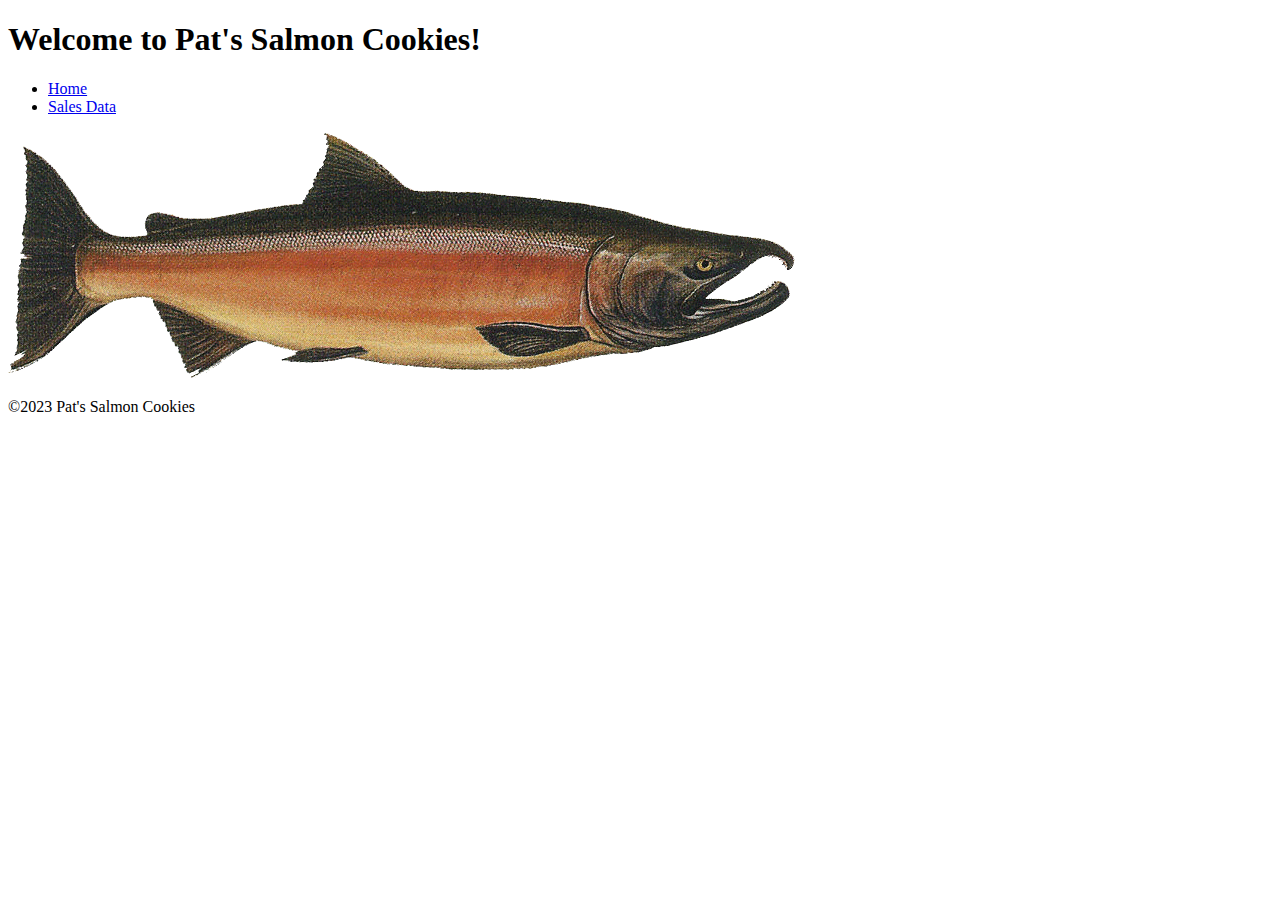
==== index.html @ fdf0a1a0 "created base structure of page" ====
<!DOCTYPE html>
<html lang="en">
  <head>
    <meta charset="UTF-8" />
    <meta name="viewport" content="width=device-width, initial-scale=1.0" />
    <link rel="stylesheet" href="css/styles.css" />
    <title>Welcome to Pat's Salmon Cookies!</title>

  </head>

  <body>
    <header>
      <h1>Welcome to Pat's Salmon Cookies!</h1>
      <nav>
        <ul>
          <li><a href="index.html">Home</a></li>
          <li><a href="sales.html">Sales Data</a></li>
        </ul>
      </nav>
    </header>

    <main>
      <img src="images/pats-salmon.png" alt="A large salmon with its mouth agape.">
      <br>

    </main>

    <footer>
      <p>&copy;2023 Pat's Salmon Cookies</p>

    </footer>

  </body>

</html>
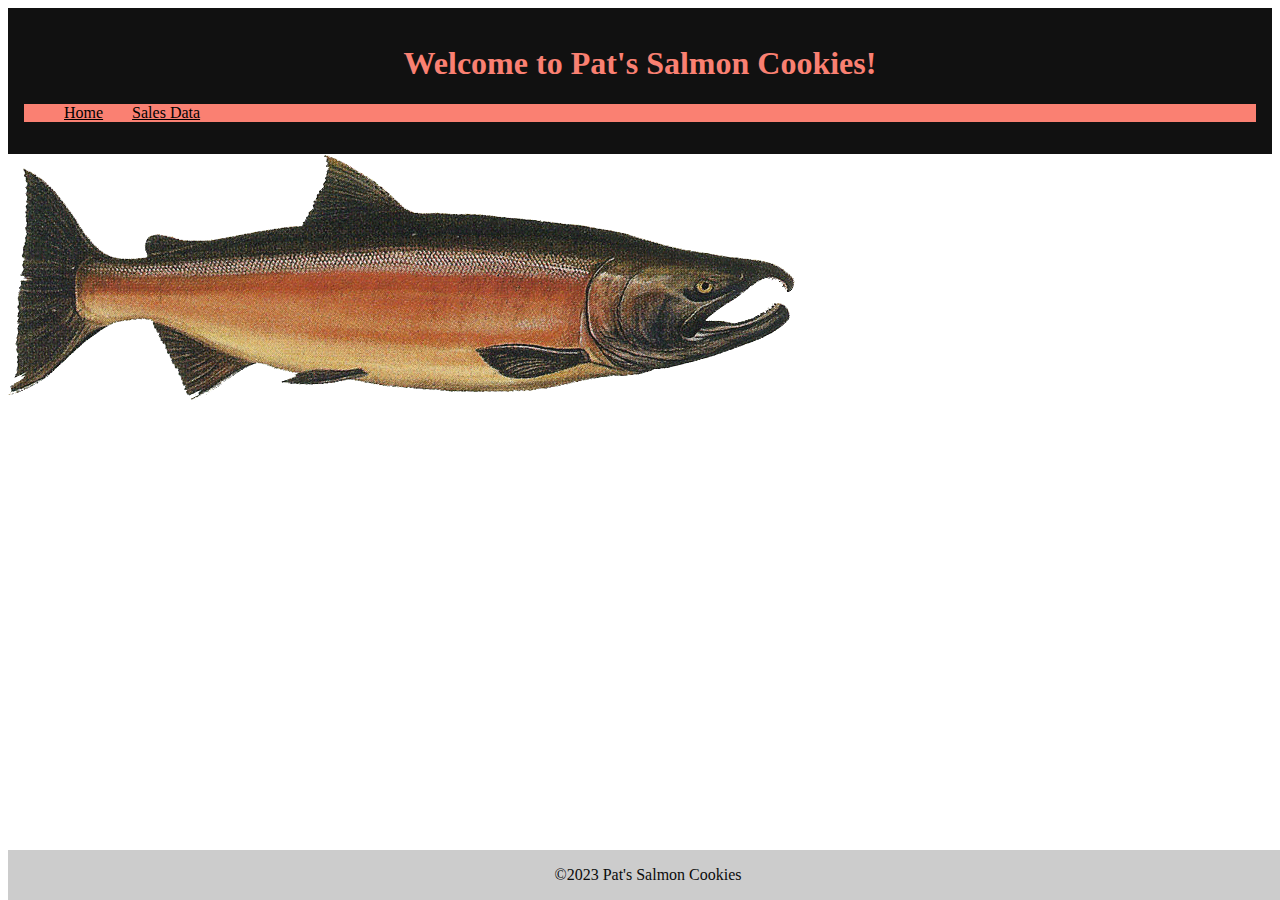
==== commit 7cb50adc: "created general page outline" ====
--- a/index.html
+++ b/index.html
@@ -5,13 +5,12 @@
     <meta name="viewport" content="width=device-width, initial-scale=1.0" />
     <link rel="stylesheet" href="css/styles.css" />
     <title>Welcome to Pat's Salmon Cookies!</title>
-
   </head>
 
   <body>
     <header>
       <h1>Welcome to Pat's Salmon Cookies!</h1>
-      <nav>
+      <nav class="links">
         <ul>
           <li><a href="index.html">Home</a></li>
           <li><a href="sales.html">Sales Data</a></li>
@@ -20,16 +19,17 @@
     </header>
 
     <main>
-      <img src="images/pats-salmon.png" alt="A large salmon with its mouth agape.">
-      <br>
 
+
+      <img
+        src="images/pats-salmon.png"
+        alt="A large salmon with its mouth agape."
+      />
+      <br />
     </main>
 
     <footer>
       <p>&copy;2023 Pat's Salmon Cookies</p>
-
     </footer>
-
   </body>
-
 </html>
--- a/css/styles.css
+++ b/css/styles.css
@@ -0,0 +1,37 @@
+header {
+  background-color:#111111 ;
+  color: #fa8072;
+  padding: 1em;
+  position: relative;
+  text-align: center;
+}
+
+header nav {
+  background-color: #fa8072;
+
+}
+
+header .links ul {
+  list-style: none;
+  text-align: left;
+
+}
+
+header .links li {
+  display: inline;
+  margin-right: 25px;
+
+}
+
+header .links a {
+  color: black;
+}
+
+footer {
+  background-color: #cccccc;
+  bottom: 0;
+  color: #0a0a0a;
+  position: absolute;
+  text-align: center;
+  width: 100%;
+}
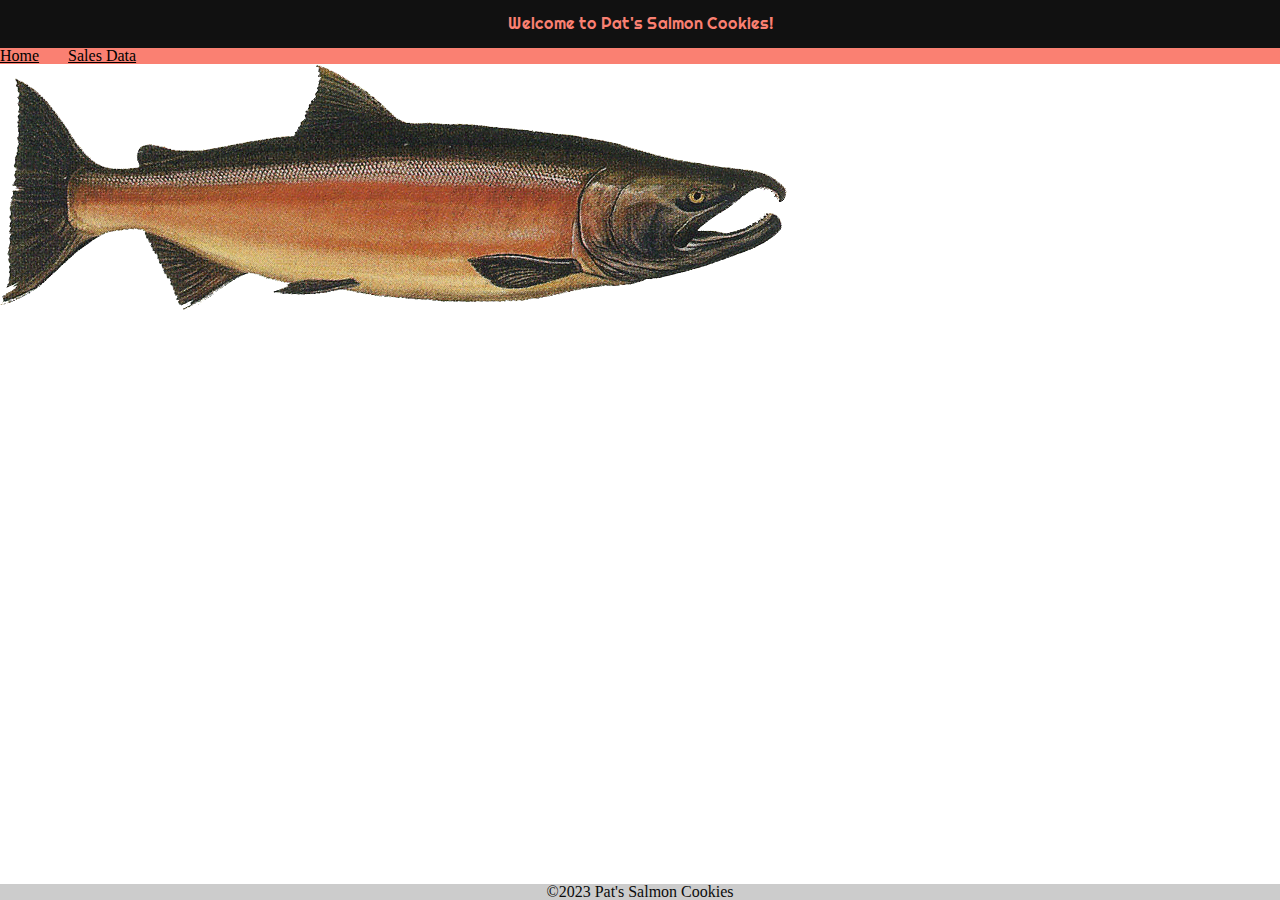
==== commit 6762aab0: "finished function structures" ====
--- a/index.html
+++ b/index.html
@@ -3,7 +3,10 @@
   <head>
     <meta charset="UTF-8" />
     <meta name="viewport" content="width=device-width, initial-scale=1.0" />
+    <link rel="stylesheet" href="css/reset.css">
     <link rel="stylesheet" href="css/styles.css" />
+    <link href="https://fonts.googleapis.com/css2?family=Righteous&display=swap" rel="stylesheet">
+
     <title>Welcome to Pat's Salmon Cookies!</title>
   </head>
 
@@ -31,5 +34,6 @@
     <footer>
       <p>&copy;2023 Pat's Salmon Cookies</p>
     </footer>
+    <script src="js/app.js"></script>
   </body>
 </html>
--- a/css/styles.css
+++ b/css/styles.css
@@ -1,6 +1,7 @@
-header {
+header h1 {
   background-color:#111111 ;
   color: #fa8072;
+  font-family: righteous;
   padding: 1em;
   position: relative;
   text-align: center;
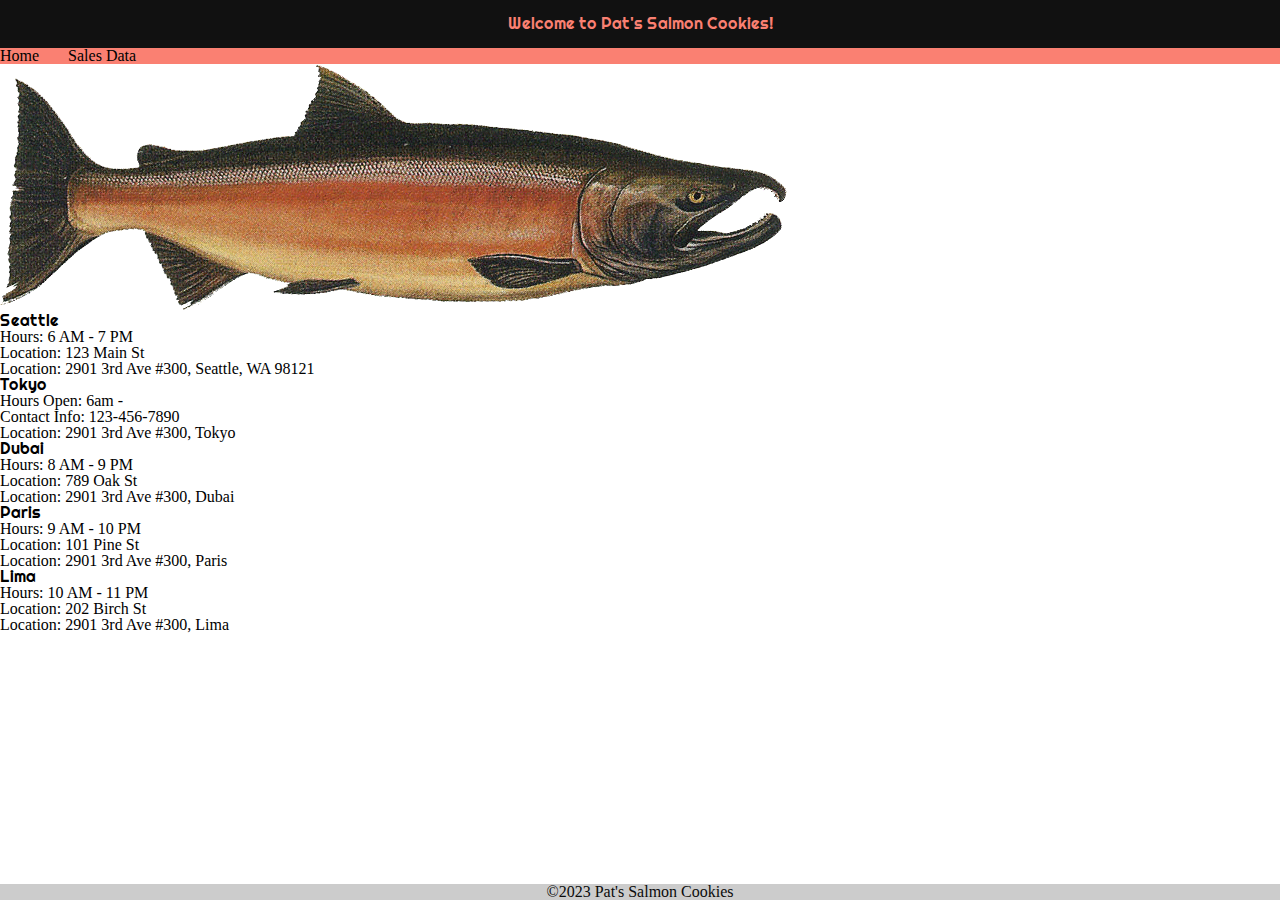
==== commit 3eb79258: "added home info" ====
--- a/index.html
+++ b/index.html
@@ -3,9 +3,12 @@
   <head>
     <meta charset="UTF-8" />
     <meta name="viewport" content="width=device-width, initial-scale=1.0" />
-    <link rel="stylesheet" href="css/reset.css">
+    <link rel="stylesheet" href="css/reset.css" />
     <link rel="stylesheet" href="css/styles.css" />
-    <link href="https://fonts.googleapis.com/css2?family=Righteous&display=swap" rel="stylesheet">
+    <link
+      href="https://fonts.googleapis.com/css2?family=Righteous&display=swap"
+      rel="stylesheet"
+    />
 
     <title>Welcome to Pat's Salmon Cookies!</title>
   </head>
@@ -22,13 +25,53 @@
     </header>
 
     <main>
-
-
       <img
         src="images/pats-salmon.png"
         alt="A large salmon with its mouth agape."
       />
-      <br />
+
+        <section class="stores">
+    <div class="store">
+      <h2>Seattle</h2>
+      <ul>
+        <li>Hours: 6 AM - 7 PM</li>
+        <li>Location: 123 Main St</li>
+        <li>Location: 2901 3rd Ave #300, Seattle, WA 98121</li>
+      </ul>
+    </div>
+    <div class="store">
+      <h2>Tokyo</h2>
+      <ul>
+        <li>Hours Open: 6am - </li>
+        <li>Contact Info: 123-456-7890</li>
+        <li>Location: 2901 3rd Ave #300, Tokyo</li>
+      </ul>
+    </div>
+    <div class="store">
+      <h2>Dubai</h2>
+      <ul>
+        <li>Hours: 8 AM - 9 PM</li>
+        <li>Location: 789 Oak St</li>
+        <li>Location: 2901 3rd Ave #300, Dubai</li>
+      </ul>
+    </div>
+    <div class="store">
+      <h2>Paris</h2>
+      <ul>
+        <li>Hours: 9 AM - 10 PM</li>
+        <li>Location: 101 Pine St</li>
+        <li>Location: 2901 3rd Ave #300, Paris</li>
+      </ul>
+    </div>
+    <div class="store">
+      <h2>Lima</h2>
+      <ul>
+        <li>Hours: 10 AM - 11 PM</li>
+        <li>Location: 202 Birch St</li>
+        <li>Location: 2901 3rd Ave #300, Lima</li>
+      </ul>
+    </div>
+  </section>
     </main>
 
     <footer>
--- a/css/styles.css
+++ b/css/styles.css
@@ -16,16 +16,19 @@
   list-style: none;
   text-align: left;
 
+
 }
 
 header .links li {
   display: inline;
   margin-right: 25px;
 
+
 }
 
 header .links a {
   color: black;
+  text-decoration: none;
 }
 
 footer {
@@ -36,3 +39,46 @@
   text-align: center;
   width: 100%;
 }
+
+.stores {
+  display: flex;
+  flex-direction: column;
+
+}
+
+.store h2 {
+font-family: righteous;
+}
+
+
+
+
+
+table {
+  border-collapse: collapse;
+  width: 100%;
+  border: 1px solid #888787;
+  margin: 20px 0;
+
+}
+
+thead th {
+  background-color: #808080;
+  color: #fff;
+  font-weight: bold;
+  text-align: center;
+  padding: 10px;
+}
+
+td {
+  text-align: center;
+  padding: 5px;
+  border: 1px solid #333;
+}
+
+tfoot td {
+  background-color: #808080;
+
+
+}
+
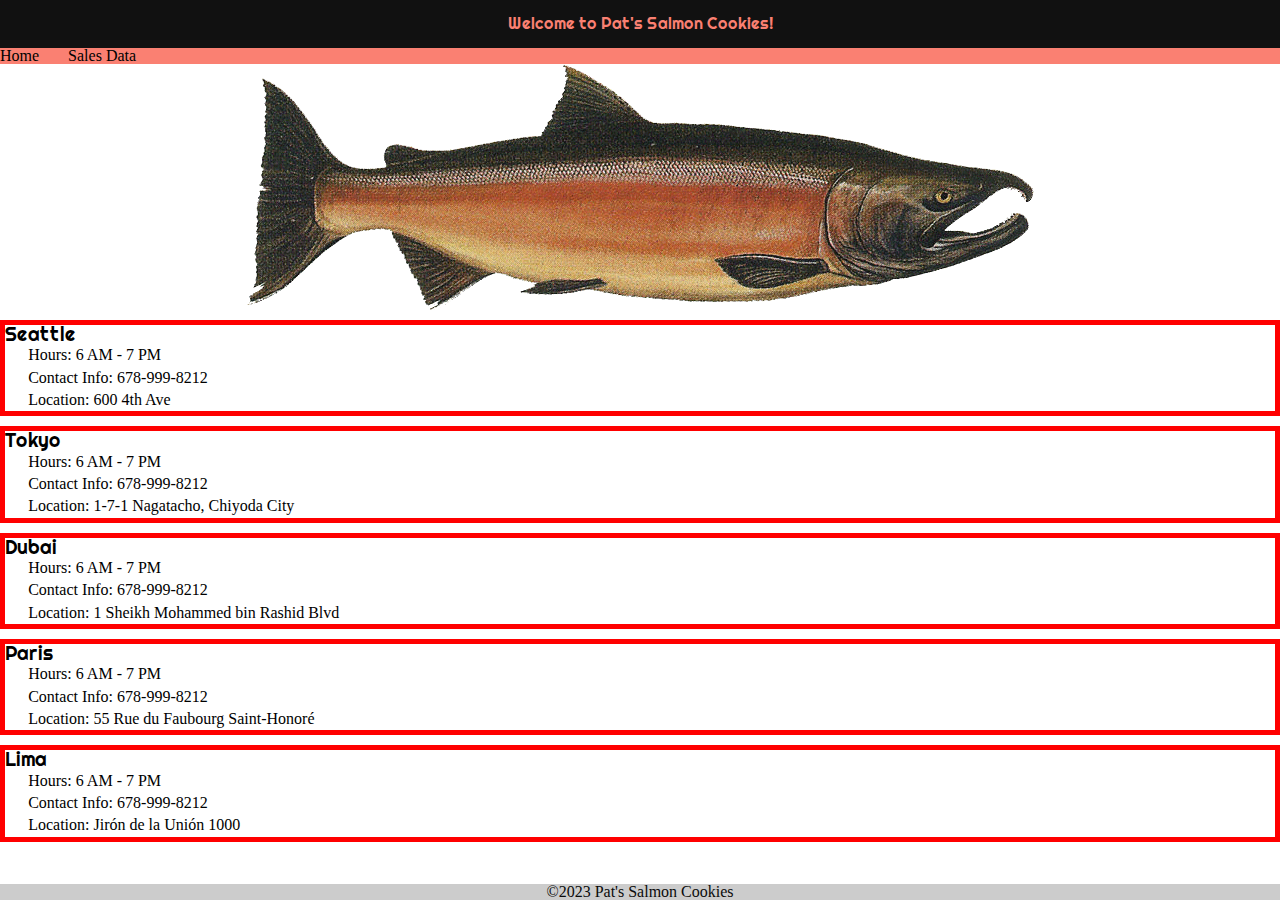
==== commit 23ccdf08: "main page refactor, light syling" ====
--- a/index.html
+++ b/index.html
@@ -30,53 +30,14 @@
         alt="A large salmon with its mouth agape."
       />
 
-        <section class="stores">
-    <div class="store">
-      <h2>Seattle</h2>
-      <ul>
-        <li>Hours: 6 AM - 7 PM</li>
-        <li>Location: 123 Main St</li>
-        <li>Location: 2901 3rd Ave #300, Seattle, WA 98121</li>
-      </ul>
-    </div>
-    <div class="store">
-      <h2>Tokyo</h2>
-      <ul>
-        <li>Hours Open: 6am - </li>
-        <li>Contact Info: 123-456-7890</li>
-        <li>Location: 2901 3rd Ave #300, Tokyo</li>
-      </ul>
-    </div>
-    <div class="store">
-      <h2>Dubai</h2>
-      <ul>
-        <li>Hours: 8 AM - 9 PM</li>
-        <li>Location: 789 Oak St</li>
-        <li>Location: 2901 3rd Ave #300, Dubai</li>
-      </ul>
-    </div>
-    <div class="store">
-      <h2>Paris</h2>
-      <ul>
-        <li>Hours: 9 AM - 10 PM</li>
-        <li>Location: 101 Pine St</li>
-        <li>Location: 2901 3rd Ave #300, Paris</li>
-      </ul>
-    </div>
-    <div class="store">
-      <h2>Lima</h2>
-      <ul>
-        <li>Hours: 10 AM - 11 PM</li>
-        <li>Location: 202 Birch St</li>
-        <li>Location: 2901 3rd Ave #300, Lima</li>
-      </ul>
-    </div>
+        <section id="storeInfo">
+
   </section>
     </main>
 
     <footer>
       <p>&copy;2023 Pat's Salmon Cookies</p>
     </footer>
-    <script src="js/app.js"></script>
+    <script src="js/main.js"></script>
   </body>
 </html>
--- a/css/styles.css
+++ b/css/styles.css
@@ -1,5 +1,5 @@
 header h1 {
-  background-color:#111111 ;
+  background-color: #111111;
   color: #fa8072;
   font-family: righteous;
   padding: 1em;
@@ -9,21 +9,19 @@
 
 header nav {
   background-color: #fa8072;
-
 }
-
+img {
+display: block;
+margin: 0 auto;
+}
 header .links ul {
   list-style: none;
   text-align: left;
-
-
 }
 
 header .links li {
   display: inline;
   margin-right: 25px;
-
-
 }
 
 header .links a {
@@ -40,26 +38,11 @@
   width: 100%;
 }
 
-.stores {
-  display: flex;
-  flex-direction: column;
-
-}
-
-.store h2 {
-font-family: righteous;
-}
-
-
-
-
-
 table {
   border-collapse: collapse;
   width: 100%;
   border: 1px solid #888787;
   margin: 20px 0;
-
 }
 
 thead th {
@@ -78,7 +61,25 @@
 
 tfoot td {
   background-color: #808080;
-
-
 }
 
+.store {
+  display: flex;
+flex-direction: column;
+margin-top: 10px;
+
+border: solid red 5px;
+}
+
+.store h2 {
+  font-family: righteous;
+  font-size: larger;
+}
+
+.store ul {
+  margin-left: 20px;
+}
+
+.store li {
+  padding: .2em;
+}
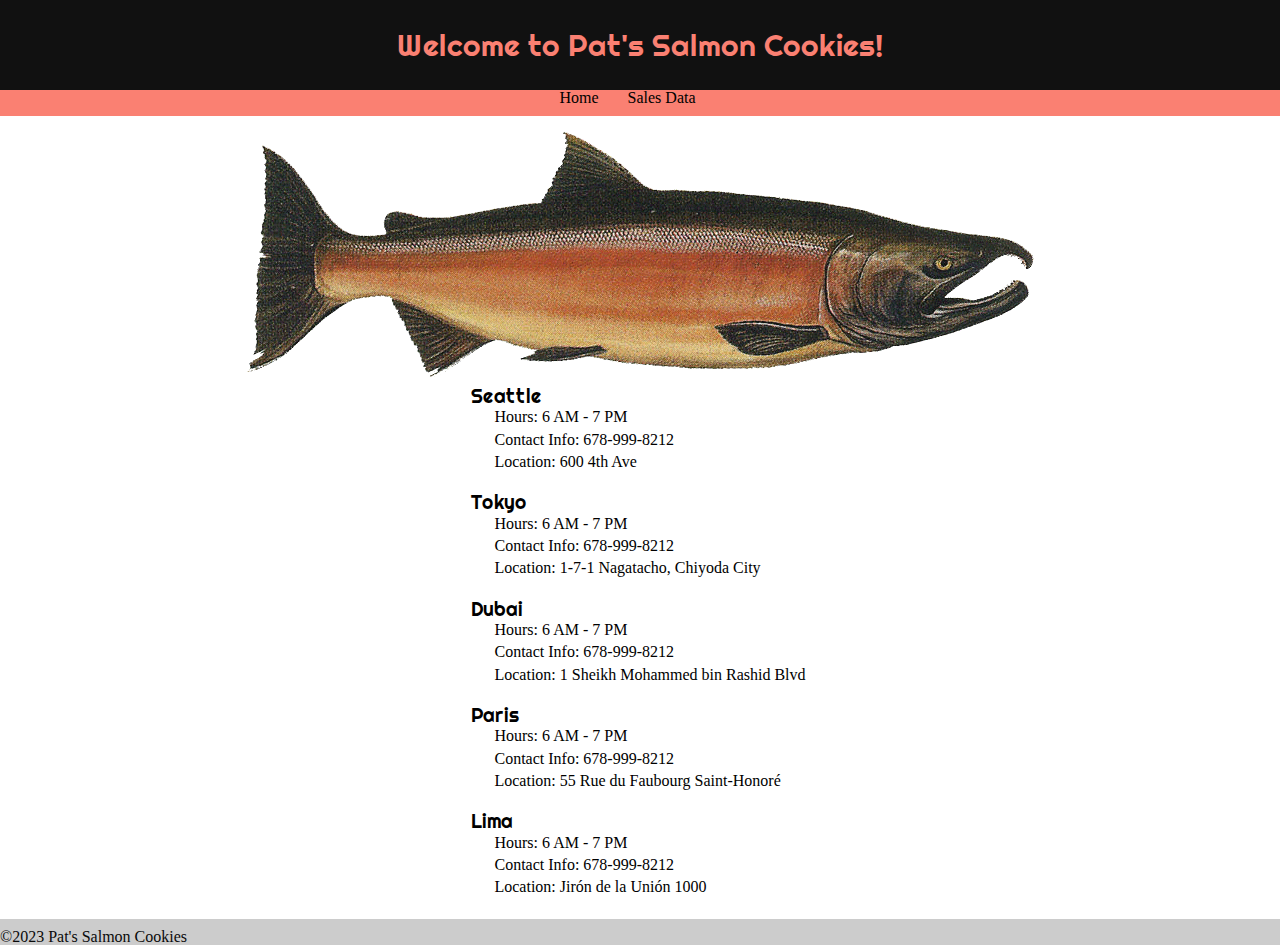
==== commit 6e172b05: "home page final touches" ====
--- a/index.html
+++ b/index.html
@@ -25,14 +25,14 @@
     </header>
 
     <main>
-      <img
-        src="images/pats-salmon.png"
-        alt="A large salmon with its mouth agape."
-      />
+      <div class="salmon">
+        <img
+          src="images/pats-salmon.png"
+          alt="A large salmon with its mouth agape."
+        />
+      </div>
 
-        <section id="storeInfo">
-
-  </section>
+      <section id="storeInfo"></section>
     </main>
 
     <footer>
--- a/css/styles.css
+++ b/css/styles.css
@@ -1,7 +1,58 @@
+.container {
+  width: 100%;
+}
+
+#cookieAdder {
+  display: flex;
+  flex-direction: row;
+  flex-wrap: wrap;
+  justify-content: space-between;
+  margin: 20px;
+  border-right: 1px solid #888787;
+  border-bottom: 1px solid #888787;
+  border-left: 1px solid #888787;
+  border-top: none;
+}
+#cookieAdder legend {
+  pos
+}
+
+
+#cookieAdder fieldset {
+  display: flex;
+  justify-content: space-between;
+  margin-top: 30px;
+  width: 100%;
+  align-items: center;
+}
+
+
+#cookieAdder input {
+  display: flex;
+  flex-direction: row;
+  justify-content: space-evenly;
+  width: 100%;
+}
+
+#cookieAdder input[type="text"],
+#cookieAdder input[type="number"] {
+  width: 80px;
+  height: 20px;
+}
+
+
+#cookieAdder label {
+  text-align: right;
+  font-size: 10px;
+  font-weight: bolder;
+}
+
+
 header h1 {
   background-color: #111111;
   color: #fa8072;
   font-family: righteous;
+  font-size: 30px;
   padding: 1em;
   position: relative;
   text-align: center;
@@ -9,14 +60,17 @@
 
 header nav {
   background-color: #fa8072;
+  display: flex;
+  justify-content: center;
+  max-width: 100%;
 }
-img {
-display: block;
-margin: 0 auto;
-}
+
+
+
 header .links ul {
   list-style: none;
   text-align: left;
+  padding-bottom: 10px;
 }
 
 header .links li {
@@ -31,18 +85,27 @@
 
 footer {
   background-color: #cccccc;
-  bottom: 0;
   color: #0a0a0a;
-  position: absolute;
+  display: flex;
   text-align: center;
   width: 100%;
+  position: relative;
+padding-top: 10px;
+  bottom: 0;
 }
+
+main {
+  display: flex;
+  flex-direction: column;
+  align-items: center;
+}
+
 
 table {
   border-collapse: collapse;
-  width: 100%;
   border: 1px solid #888787;
-  margin: 20px 0;
+  margin: 3em;
+  max-width: 100%;
 }
 
 thead th {
@@ -51,24 +114,33 @@
   font-weight: bold;
   text-align: center;
   padding: 10px;
+  width: 100%;
 }
 
 td {
+  border-collapse: collapse;
   text-align: center;
   padding: 5px;
   border: 1px solid #333;
 }
+tbody {
+  border-collapse: collapse;
+  background-color: #fa8072;
+  width: 100%;
+}
 
 tfoot td {
+  border-collapse: collapse;
   background-color: #808080;
+  color: #fff;
+  width: 100%;
 }
 
 .store {
   display: flex;
-flex-direction: column;
-margin-top: 10px;
-
-border: solid red 5px;
+  flex-direction: column;
+  margin-top: 10px;
+  margin-bottom: 20px;
 }
 
 .store h2 {
@@ -81,5 +153,16 @@
 }
 
 .store li {
-  padding: .2em;
+  padding: 0.2em;
 }
+
+.salmon {
+  max-width: 100%;
+  height: auto;
+  align-items: center;
+  display: flex;
+  justify-content: center;
+  margin-top: 15px;
+
+
+}
